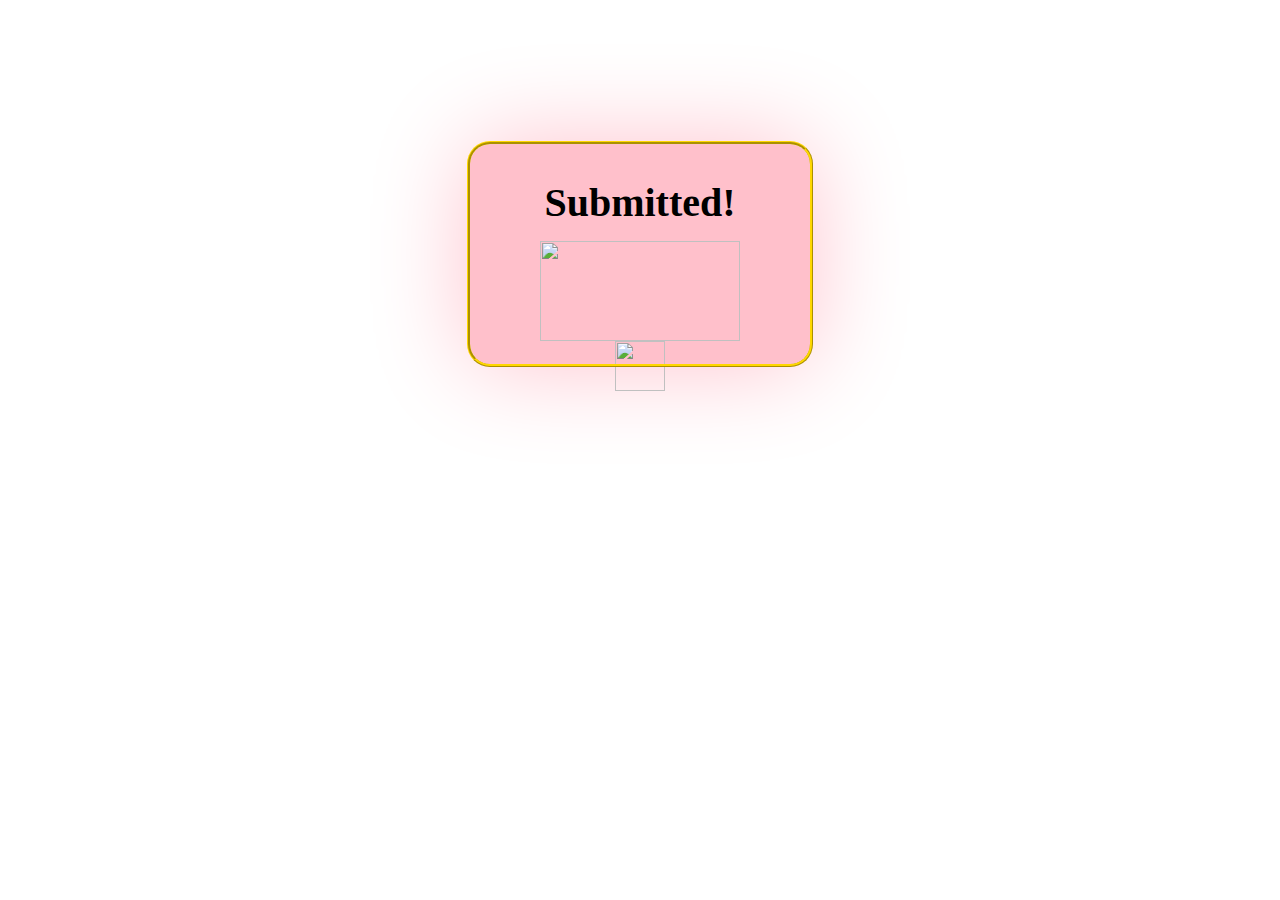
==== submitted.html @ 069892bd "Update submitted.html" ====
<head>
    <meta charset="utf-8" />
    <meta name="viewport" content="width=device-width, initial-scale=1.0"/>
    <title>dilfanclub912</title>
    <link rel="icon" href="https://i.pinimg.com/originals/9d/f5/2a/9df52a3aec306571d857441fa0f8cf83.gif">
    <link href="styles.css" rel="stylesheet"/>
  </head>
  <body>
    <div class="menu2">
      <main>
        <h1>Submitted!</h1>
      </main>
      <footer>   
        <p>
        </p>
        <img src="https://cdn.discordapp.com/attachments/1031765417724743791/1143270147851829318/texbubble.png" height="100px" width="200px" class="bubble">
        <img src="https://i.pinimg.com/originals/fc/9e/10/fc9e10d5c98986cfe56be31c3560f542.gif" height="50px" width="50px" class="cat">
        <p class="address"></p>
      </footer>
    </div>
  </body>
---- styles.css ----
body {
  background-image: url(https://media.discordapp.net/attachments/1031765417724743791/1143099326076305408/dilbg2.png?width=1920&height=1080);
  font-family: sans-serif;
  padding-top: 125px;
}

h1 {
  font-size: 40px;
  margin-top: 15px;
  margin-bottom: 15px;
}

h2 {
  font-size: 30px;
}

.established {
  font-style: italic;
}

h1, h2, p {
  text-align: center;
}

.menu {
  width: 30%;
  background-color: pink;
  margin-top: 100px;
  padding-top: 0px;
  max-width: 340px;
  max-height: 600px;
  min-width: 340px;
  min-height: 600px;
  box-shadow: 0 0 100px pink;
  border-radius: 20px;
  outline-style: ridge; 
  outline-color: gold;
  outline-width: 3px;
  margin: 0.7em auto;
}

img {
  display: block;
  margin-left: auto;
  margin-right: auto;
}


.bottom-line {
  margin-top: 25px;
}

h1, h2 {
  font-family: Impact, serif;
}

.item p {
  display: inline-block;
  margin-top: 5px;
  margin-bottom: 5px;
  font-size: 18px;
}

.flavor, .dessert {
  text-align: left;
  width: 75%;
}

.price {
  text-align: right;
  width: 25%;
}

/* FOOTER */

footer {
  font-size: 14px;
}

.address {
  margin-bottom: 5px;
}

a {
  color: black;
}

a:visited {
  color: black;
}

a:hover {
  color: brown;
}

a:active {
  color: brown;
}
.textbox {
  max-width: 277px;
  max-height: 150px;
  min-width: 282px;
  min-height: 150px;
  font-size: 18px;
  margin-left: 13px;
  font-family: sans-serif;
  display: block;
  margin: 1em auto;
  outline-style: ridge;
  outline-color: gold;
}
button {
  width: 30%;
  border: 3px solid gold;
  margin: 1em auto;
  display: block;
}
button:hover {
        background-color: beige;
        transition: 0.3s;
        color: pink;
        cursor: pointer;
      }

.dil {
  outline-style: solid;
  outline-color: gold;
}
.menu2 {
  width: 30%;
  background-color: pink;
  margin-top: 100px;
  padding-top: 20px;
  max-width: 340px;
  max-height: 200px;
  min-width: 340px;
  min-height: 200px;
  box-shadow: 0 0 100px pink;
  border-radius: 20px;
  outline-style: ridge; 
  outline-color: gold;
  outline-width: 3px;
  margin: 0.7em auto;
}
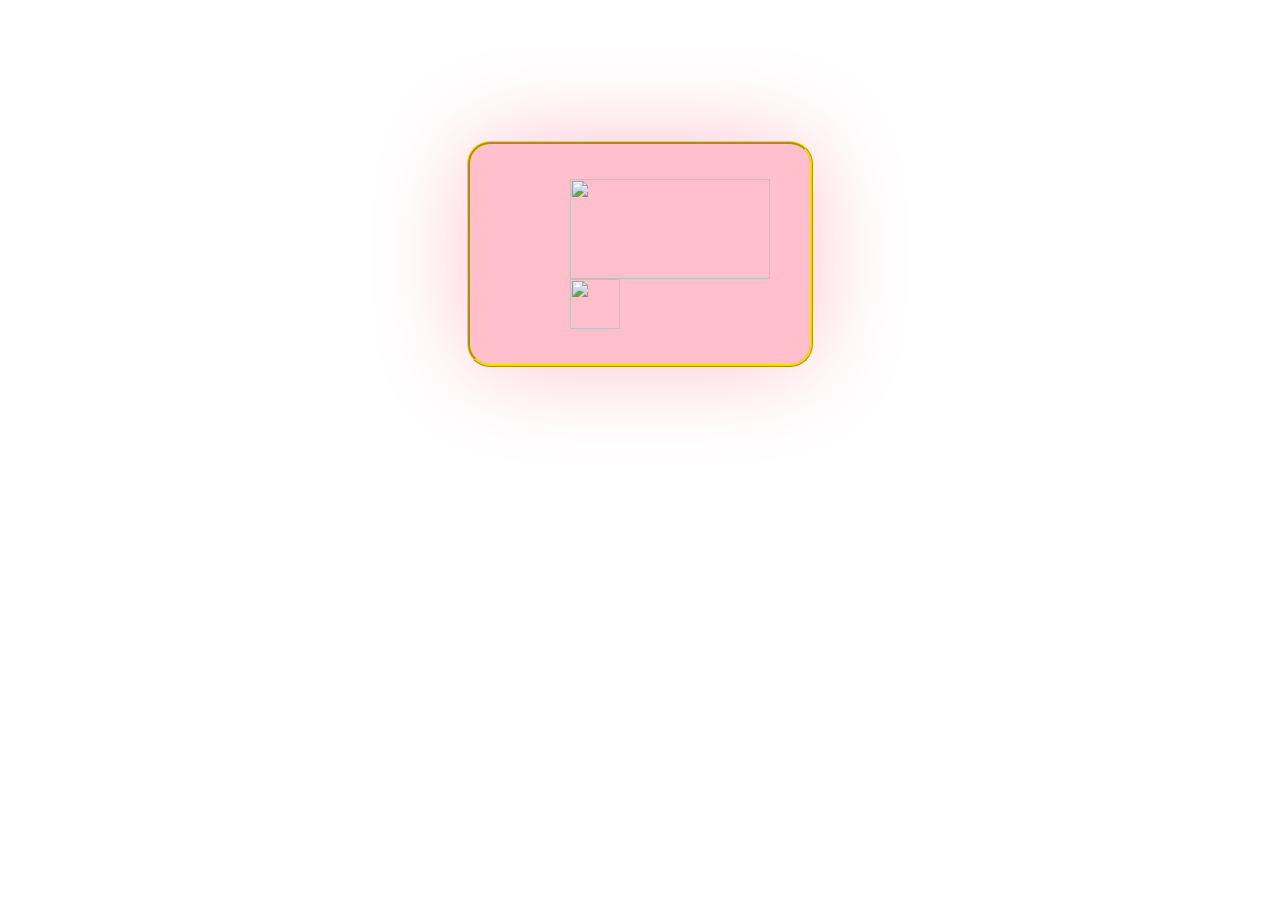
==== commit ddeb87e3: "Update submitted.html" ====
--- a/submitted.html
+++ b/submitted.html
@@ -8,7 +8,7 @@
   <body>
     <div class="menu2">
       <main>
-        <h1>Submitted!</h1>
+        <h1></h1>
       </main>
       <footer>   
         <p>
--- a/styles.css
+++ b/styles.css
@@ -51,7 +51,7 @@
 }
 
 h1, h2 {
-  font-family: Impact, serif;
+  font-family: sans-serif;
 }
 
 .item p {
@@ -142,3 +142,9 @@
   outline-width: 3px;
   margin: 0.7em auto;
 }
+.cat {
+  margin-left: 100px;
+}
+.bubble {
+  margin-left: 100px;
+}
